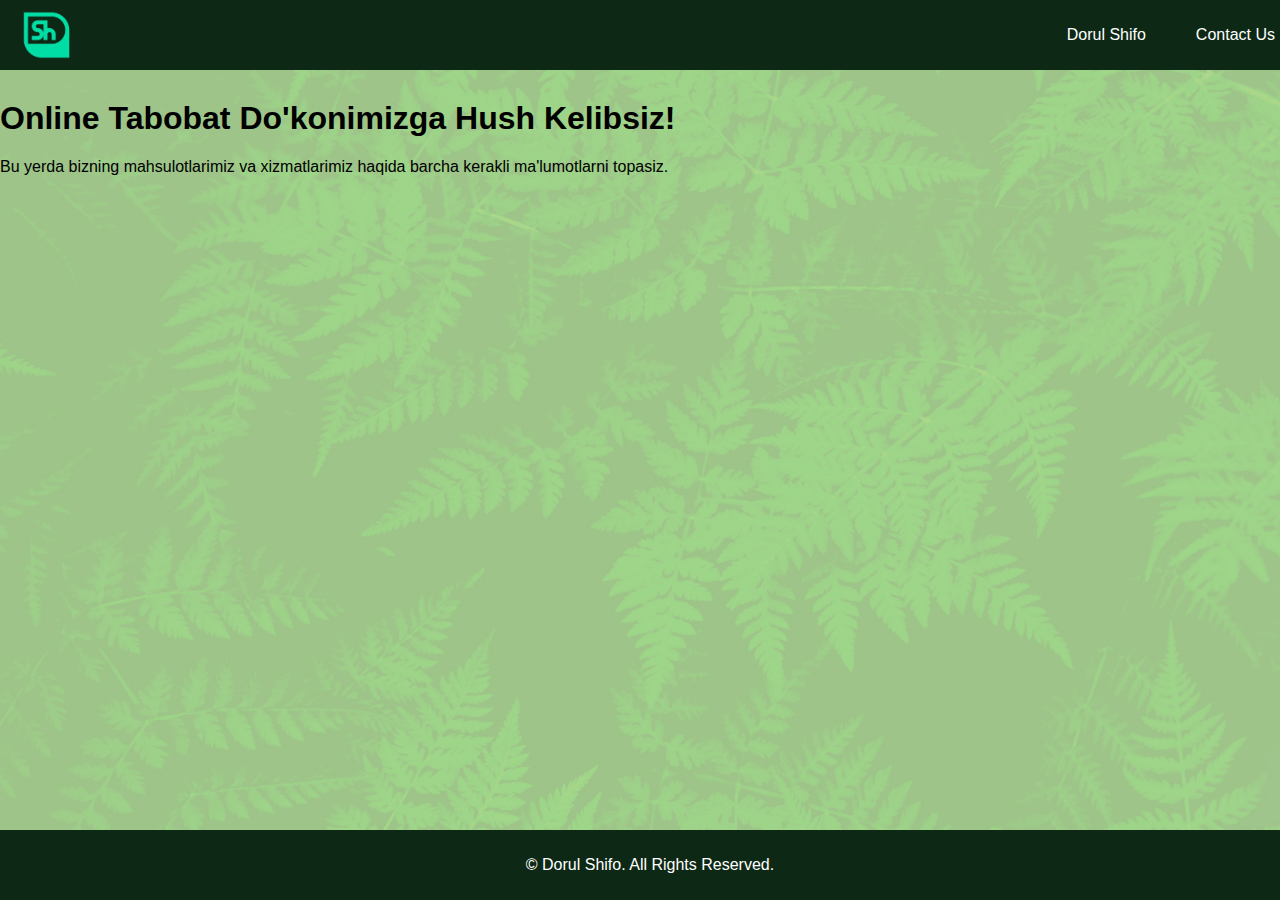
==== index.html @ ebebee18 "Add files via upload" ====
<!DOCTYPE html>
<html>
<head>
	<meta name="viewport" content="width=device-width, initial-scale=1">
	<link href="https://stackpath.bootstrapcdn.com/font-awesome/4.7.0/css/font-awesome.min.css" rel="stylesheet">
	<link href="http://infiniteiotdevices.com/images/logo.png" rel="icon" sizes="16x16" type="image/gif"/>
	<style>
		body {
			margin: 0;
			font-family: Arial, Helvetica, sans-serif;
            background-image: url(yaprak.jpg);
            background-repeat: no-repeat;
            background-attachment: fixed;
            background-position: center;
            background-size: cover;
		}
		
		header {
			background-color: #0d2915;
			position: fixed;
			top: 0;
			width: 100%;
			display: flex;
			justify-content: space-between;
			align-items: center;	
			padding: 10px 20px;
			z-index: 999;
		}

		header img {
			height: 50px;
			padding-right: 20px;
		}

		nav {
			display: inline-block;
			float: none;
			text-align: center;
			vertical-align: middle;
			margin: 0;
			padding: 0;
		}

		nav ul {
			list-style-type: none;
			margin: 0;
			padding: 0;
			display: flex;
			flex-direction: row;
			align-items: center;
		}

		nav li {
			margin: 0 10px;
		}

		nav a {
			color: white;
			text-decoration: none;
			font-size: 16px;
			padding: 15px;
		}

		nav a:hover {
			background-color: #ddd;
			color: black;
		}

		footer {
			background-color: #0d2915;
			padding: 10px;
			position: fixed;
			bottom: 0;
			width: 100%;
			text-align: center;
			z-index: 999;
		}

       footer p{
color: white;

		}

	
    
	</style>
</head>
<body>
	<header>
		<img src="anan.png" alt="Logo">
		
		<nav>
			<ul>
				<li><a href="index.html">Dorul Shifo</a></li>
				<li><a href="page2.html">Contact Us</a></li>
			</ul>
		</nav>
	</header>

	<div style="margin-top: 100px;">
		<h1>Online Tabobat Do'konimizga Hush Kelibsiz!</h1>
		<p>Bu yerda bizning mahsulotlarimiz va xizmatlarimiz haqida barcha kerakli ma'lumotlarni topasiz.</p>
	</div>
	
	<footer>
		<p>&copy; Dorul Shifo. All Rights Reserved.</p>
	</footer>
</body>
</html>
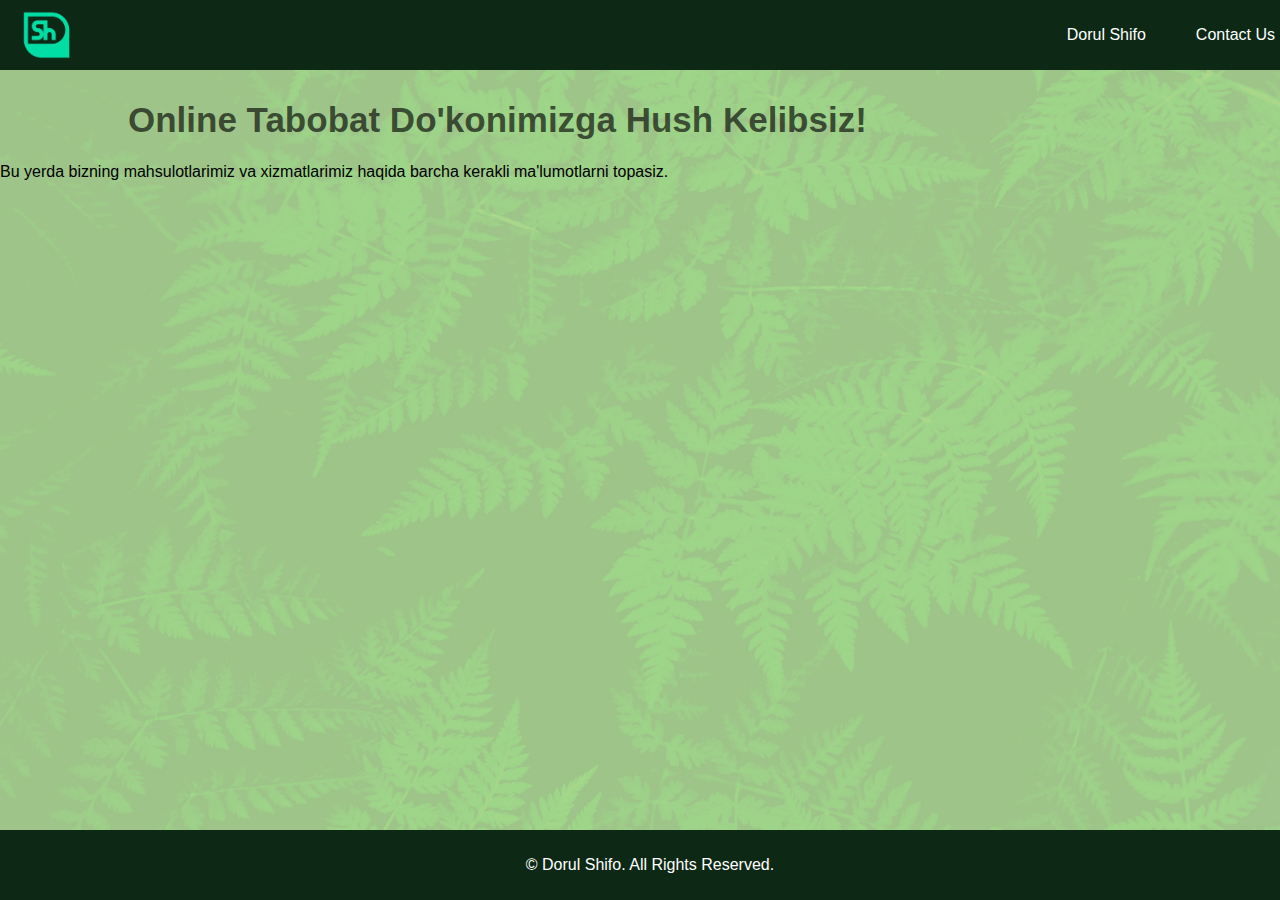
==== commit f8b2c056: "Update index.html" ====
--- a/index.html
+++ b/index.html
@@ -80,6 +80,26 @@
 color: white;
 
 		}
+		
+		
+		h1{
+margin-left: 10%;
+font-size: 35px;
+color: rgba(0, 0, 0, 0.644);
+
+}
+
+h2{
+margin-left: 10%;
+font-size: 20px;
+color: rgba(0, 0, 0, 0.774);
+
+
+
+
+
+}
+		
 
 	
     
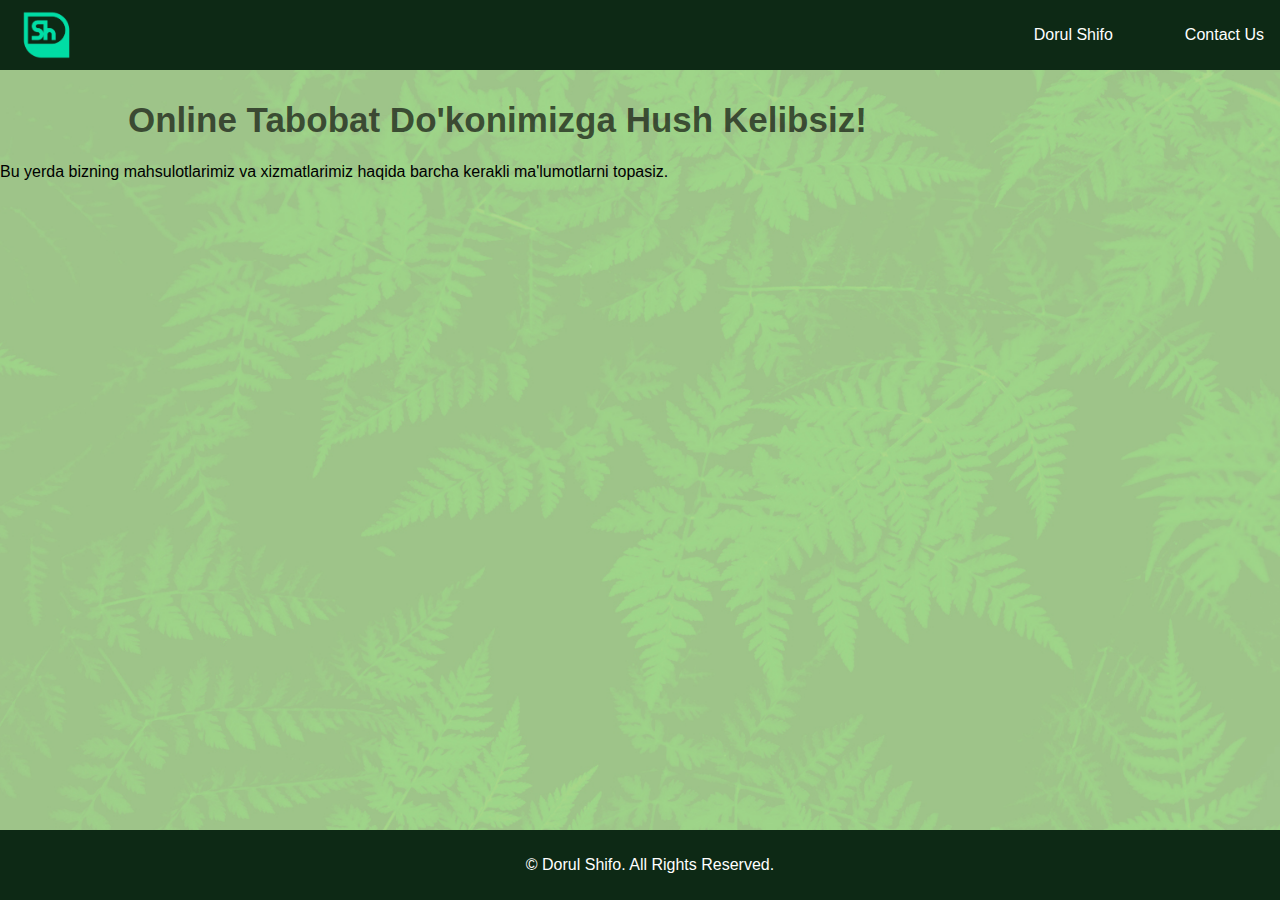
==== commit ee02c5d7: "Update index.html" ====
--- a/index.html
+++ b/index.html
@@ -51,7 +51,7 @@
 		}
 
 		nav li {
-			margin: 0 10px;
+			margin: 0 21px;
 		}
 
 		nav a {
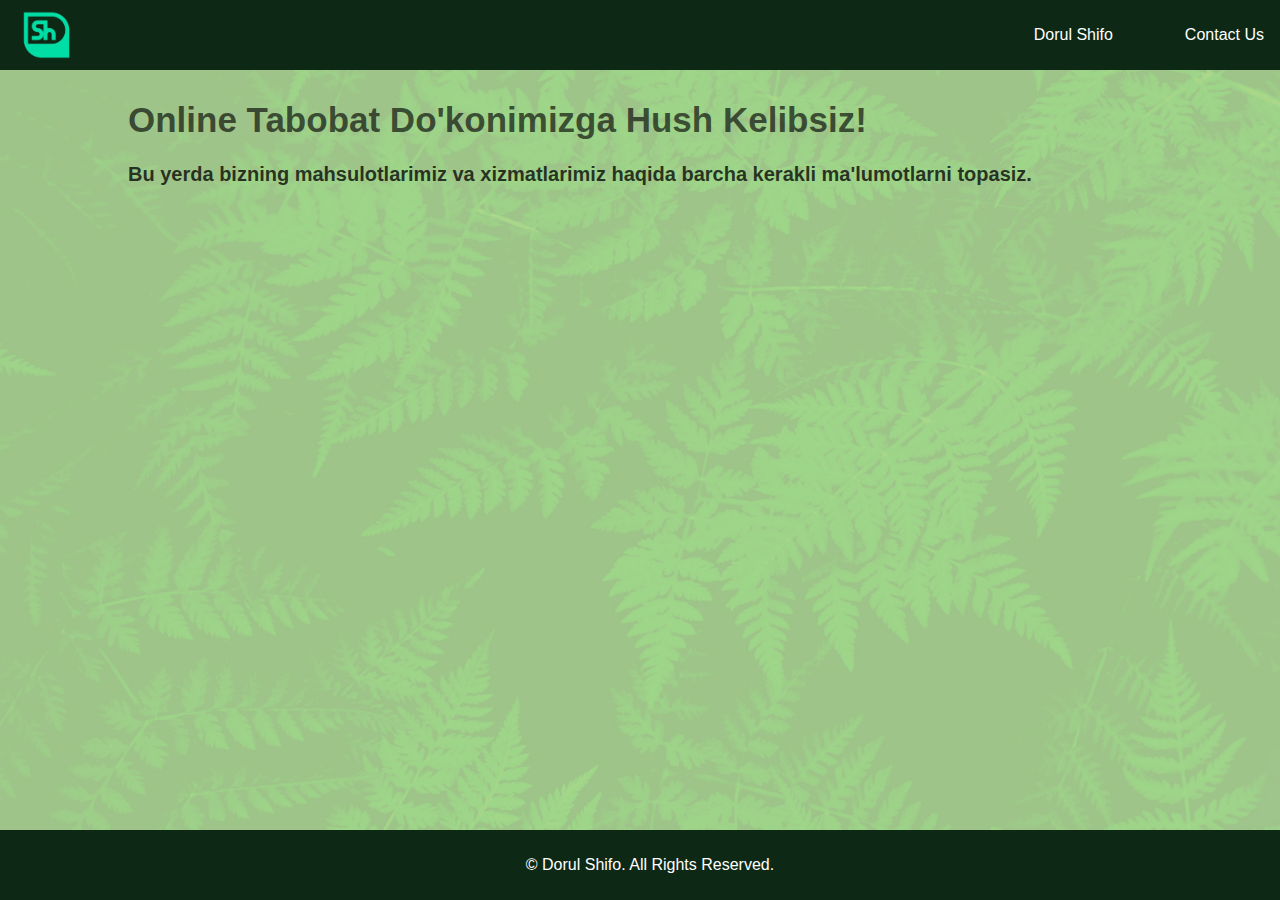
==== commit 0b80e803: "Update index.html" ====
--- a/index.html
+++ b/index.html
@@ -119,7 +119,7 @@
 
 	<div style="margin-top: 100px;">
 		<h1>Online Tabobat Do'konimizga Hush Kelibsiz!</h1>
-		<p>Bu yerda bizning mahsulotlarimiz va xizmatlarimiz haqida barcha kerakli ma'lumotlarni topasiz.</p>
+		<h2>Bu yerda bizning mahsulotlarimiz va xizmatlarimiz haqida barcha kerakli ma'lumotlarni topasiz.</h2>
 	</div>
 	
 	<footer>
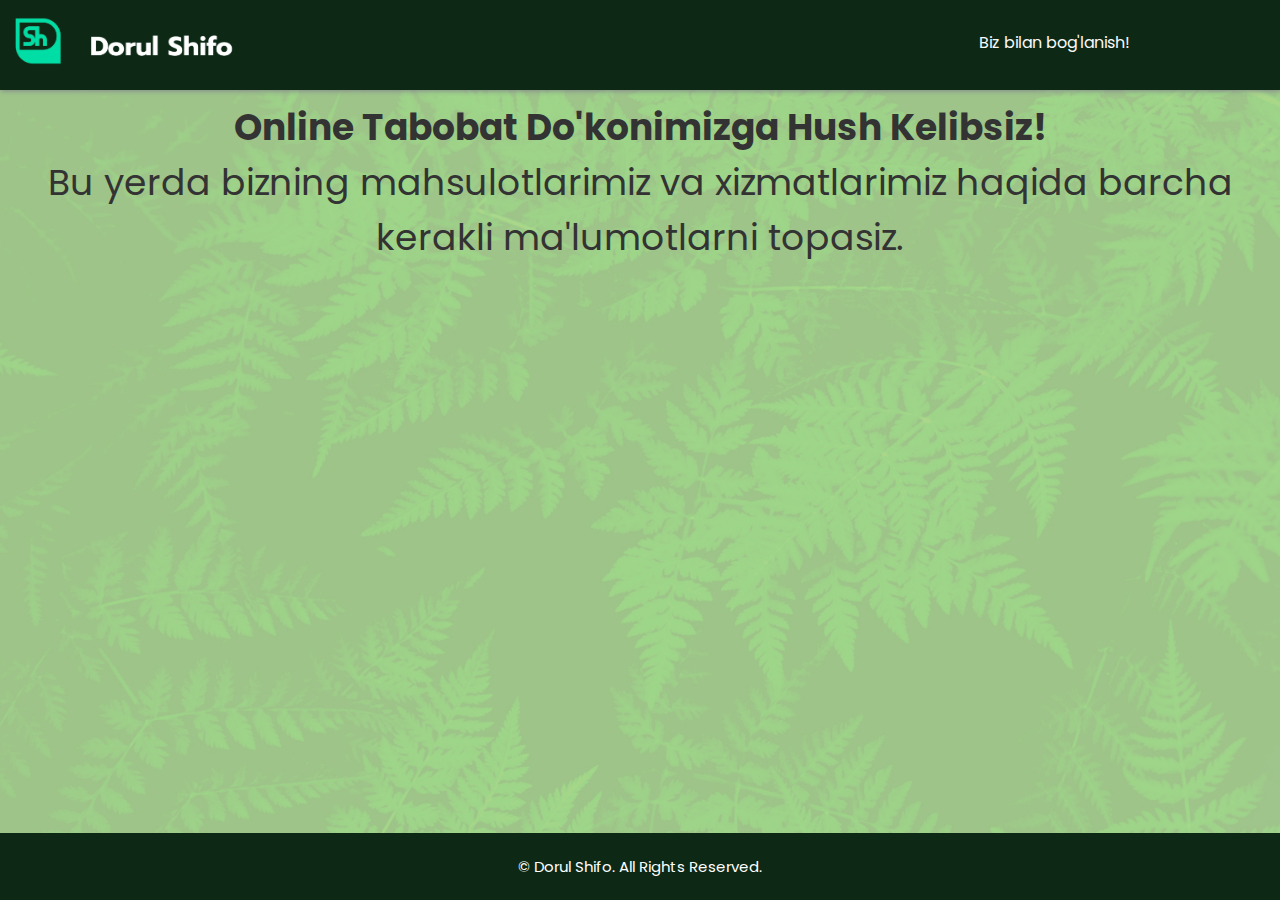
==== commit b31747ad: "Add files via upload" ====
--- a/index.html
+++ b/index.html
@@ -1,129 +1,60 @@
 <!DOCTYPE html>
-<html>
+<html lang="en">
 <head>
-	<meta name="viewport" content="width=device-width, initial-scale=1">
-	<link href="https://stackpath.bootstrapcdn.com/font-awesome/4.7.0/css/font-awesome.min.css" rel="stylesheet">
-	<link href="http://infiniteiotdevices.com/images/logo.png" rel="icon" sizes="16x16" type="image/gif"/>
-	<style>
-		body {
-			margin: 0;
-			font-family: Arial, Helvetica, sans-serif;
-            background-image: url(yaprak.jpg);
-            background-repeat: no-repeat;
-            background-attachment: fixed;
-            background-position: center;
-            background-size: cover;
-		}
-		
-		header {
-			background-color: #0d2915;
-			position: fixed;
-			top: 0;
-			width: 100%;
-			display: flex;
-			justify-content: space-between;
-			align-items: center;	
-			padding: 10px 20px;
-			z-index: 999;
-		}
-
-		header img {
-			height: 50px;
-			padding-right: 20px;
-		}
-
-		nav {
-			display: inline-block;
-			float: none;
-			text-align: center;
-			vertical-align: middle;
-			margin: 0;
-			padding: 0;
-		}
-
-		nav ul {
-			list-style-type: none;
-			margin: 0;
-			padding: 0;
-			display: flex;
-			flex-direction: row;
-			align-items: center;
-		}
-
-		nav li {
-			margin: 0 21px;
-		}
-
-		nav a {
-			color: white;
-			text-decoration: none;
-			font-size: 16px;
-			padding: 15px;
-		}
-
-		nav a:hover {
-			background-color: #ddd;
-			color: black;
-		}
-
-		footer {
-			background-color: #0d2915;
-			padding: 10px;
-			position: fixed;
-			bottom: 0;
-			width: 100%;
-			text-align: center;
-			z-index: 999;
-		}
-
-       footer p{
-color: white;
-
-		}
-		
-		
-		h1{
-margin-left: 10%;
-font-size: 35px;
-color: rgba(0, 0, 0, 0.644);
-
-}
-
-h2{
-margin-left: 10%;
-font-size: 20px;
-color: rgba(0, 0, 0, 0.774);
+    <meta charset="UTF-8">
+    <meta http-equiv="X-UA-Compatible" content="IE=edge">
+    <meta name="viewport" content="width=device-width, initial-scale=1.0">
+    <link rel="stylesheet" href="style.css">
 
 
 
 
 
-}
-		
-
-	
-    
-	</style>
+    <title>Dorul Shifo</title>
 </head>
 <body>
-	<header>
-		<img src="anan.png" alt="Logo">
-		
-		<nav>
-			<ul>
-				<li><a href="index.html">Dorul Shifo</a></li>
-				<li><a href="page2.html">Contact Us</a></li>
-			</ul>
-		</nav>
-	</header>
 
-	<div style="margin-top: 100px;">
-		<h1>Online Tabobat Do'konimizga Hush Kelibsiz!</h1>
-		<h2>Bu yerda bizning mahsulotlarimiz va xizmatlarimiz haqida barcha kerakli ma'lumotlarni topasiz.</h2>
-	</div>
-	
-	<footer>
-		<p>&copy; Dorul Shifo. All Rights Reserved.</p>
+
+
+
+     <!-- Navigation bar -->
+     <header class="header">
+        <!-- Logo -->
+        <a href="#" class="logo"><img src="anan3.png" alt="logo"></a>
+        
+        <!-- Hamburger icon -->
+        <input class="side-menu" type="checkbox" id="side-menu"/>
+        <label class="hamb" for="side-menu"><span class="hamb-line"></span></label>
+        
+        <!-- Menu -->
+        <nav class="nav">
+            <ul class="menu">
+                <li><a href="page2.html">Biz bilan bog'lanish!</a></li>
+                <li><a href="#"></a> </li>
+                <li><a href="#"></a></li>
+            </ul>
+        </nav>
+
+    
+    </header>
+    <!-- Main content -->
+    <main>
+        <article>
+            <h1>
+                Online Tabobat Do'konimizga Hush Kelibsiz!
+            </h1>
+            <p id="p1">
+                Bu yerda bizning mahsulotlarimiz va xizmatlarimiz haqida barcha kerakli ma'lumotlarni topasiz.
+            </p>
+        </article>
+    </main>
+    
+    
+    <footer>
+		<p id="p2">&copy; Dorul Shifo. All Rights Reserved.</p>
 	</footer>
+
+    
+    
 </body>
-</html>
+</html>--- a/style.css
+++ b/style.css
@@ -0,0 +1,210 @@
+/* Theming */
+@import url("https://fonts.googleapis.com/css2?family=Poppins:wght@400;700&display=swap"); /* import font */
+
+:root{
+    --white: #f9f9f9;
+    --black: #0d2915;
+    --gray: #85888C;
+} /* variables*/
+
+/* Reset */
+*{
+    margin: 0;
+    padding: 0;
+    box-sizing: border-box;
+}
+body{
+    
+    font-family: "Poppins", sans-serif;
+    background-image: url(yaprak.jpg);
+    background-repeat: no-repeat;
+    background-attachment: fixed;
+    background-position: center;
+    background-size: cover;
+
+
+
+
+}
+a{
+    text-decoration: none;
+}
+ul{
+    list-style: none;
+}
+
+
+/* footer */
+footer {
+    background-color: #0d2915;
+    padding: 22px;
+    position: fixed;
+    bottom: 0;
+    width: 100%;
+    text-align: center;
+    z-index: 999;
+}
+
+
+
+
+
+
+
+
+/* Header */
+.header{
+    background-color: var(--black);
+    box-shadow: 1px 1px 5px 0px var(--gray);
+    position: sticky;
+    top: 0;
+    width: 100%;
+}
+/* Logo */
+.logo{
+    display: inline-block;
+    color: var(--white);
+    font-size: 60px;
+    margin-left: 10px;
+}
+
+/* Nav menu */
+.nav{
+    width: 100%;
+    height: 100%;
+    position: fixed;
+    background-color: var(--black);
+    overflow: hidden;
+
+}
+.menu a{
+    display: block;
+    padding: 30px;
+    color: var(--white);
+}
+.menu a:hover{
+    background-color: var(--gray);
+}
+.nav{
+    max-height: 0;
+    transition: max-height .5s ease-out;
+}
+
+/* Menu Icon */
+.hamb{
+    cursor: pointer;
+    float: right;
+    padding: 40px 20px;
+}/* Style label tag */
+
+.hamb-line {
+    background: var(--white);
+    display: block;
+    height: 2px;
+    position: relative;
+    width: 24px;
+
+} /* Style span tag */
+
+.hamb-line::before,
+.hamb-line::after{
+    background: var(--white);
+    content: '';
+    display: block;
+    height: 100%;
+    position: absolute;
+    transition: all .2s ease-out;
+    width: 100%;
+}
+.hamb-line::before{
+    top: 5px;
+}
+.hamb-line::after{
+    top: -5px;
+}
+
+.side-menu {
+    display: none;
+} /* Hide checkbox */
+
+
+/* Toggle menu icon */
+.side-menu:checked ~ nav{
+    max-height: 100%;
+}
+.side-menu:checked ~ .hamb .hamb-line {
+    background: transparent;
+}
+.side-menu:checked ~ .hamb .hamb-line::before {
+    transform: rotate(-45deg);
+    top:0;
+}
+.side-menu:checked ~ .hamb .hamb-line::after {
+    transform: rotate(45deg);
+    top:0;
+}
+
+img{
+
+    height: 50px;
+}
+
+
+
+    h1 {
+        
+        font-size: 36px;
+        text-align: center;
+        color: #333;
+        margin-top: 10px;
+      }
+
+
+#p1{
+    font-size: 36px;
+        text-align: center;
+        color: #333;
+        margin-top: 0px;
+
+
+}
+
+
+#p2{
+
+    font-size: 15px;
+    text-align: center;
+    color: #ffffff;
+    margin-top: 0px;
+
+
+
+
+}
+
+
+/* Responsiveness */
+@media (min-width: 768px) {
+    .nav{
+        max-height: none;
+        top: 0;
+        position: relative;
+        float: right;
+        width: fit-content;
+        background-color: transparent;
+    }
+    .menu li{
+        float: left;
+    }
+    .menu a:hover{
+        background-color: transparent;
+        color: var(--gray);
+
+    }
+
+    .hamb{
+        display: none;
+    }
+}
+
+
